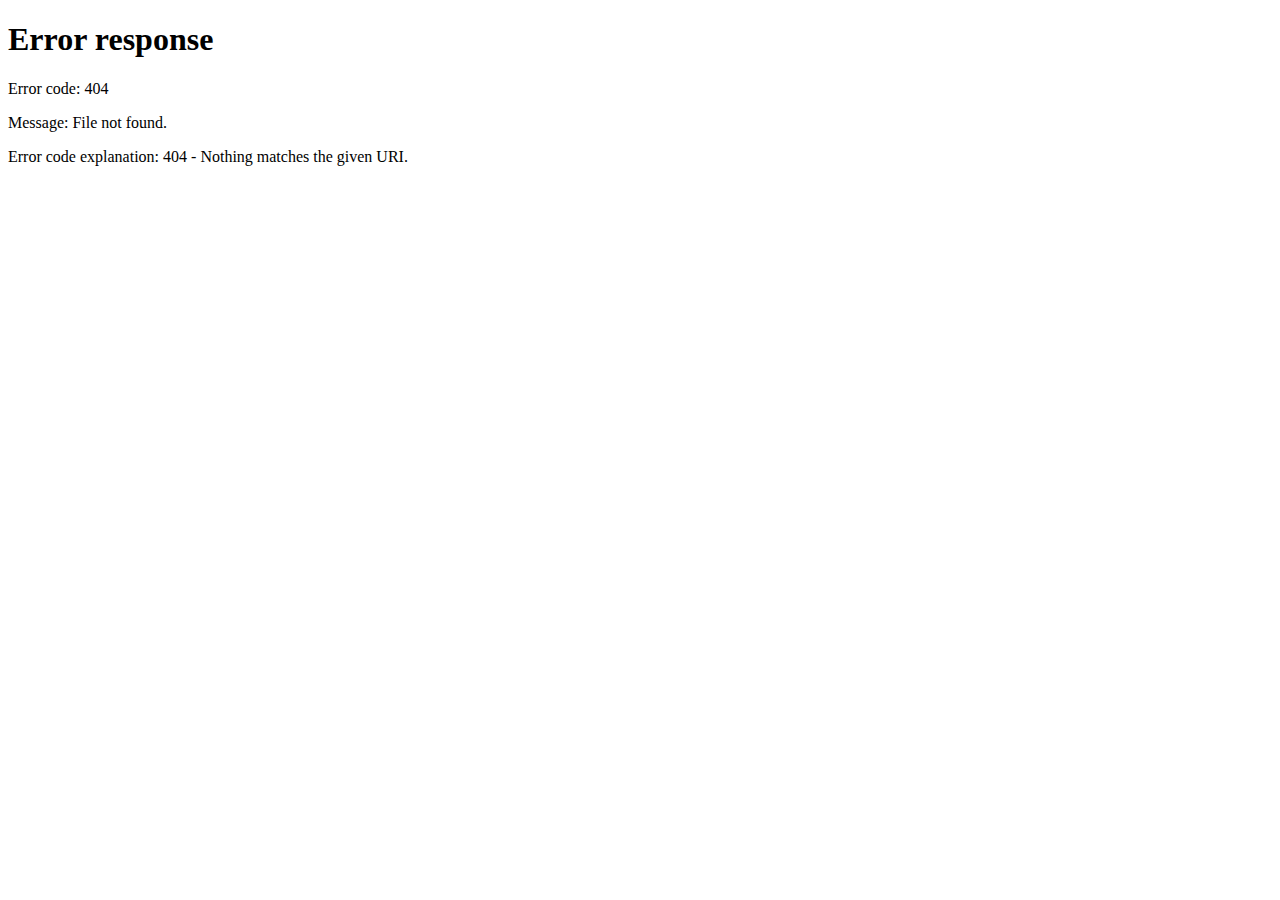
==== index.html @ 55c21f8c "index.html" ====
<!DOCTYPE html>
<html lang="en">
<head>
    <meta charset="UTF-8">
    <meta http-equiv="X-UA-Compatible" content="IE=edge">
    <meta name="viewport" content="width=device-width, initial-scale=1.0">
    <title>Redirecting...</title>
    <script>
        window.location.href = "/templates/etusivu.html"; // Muuta polku tarvittaessa
    </script>
</head>
<body>
    <p>If you are not redirected automatically, <a href="/templates/etusivu.html">click here</a>.</p>
</body>
</html>
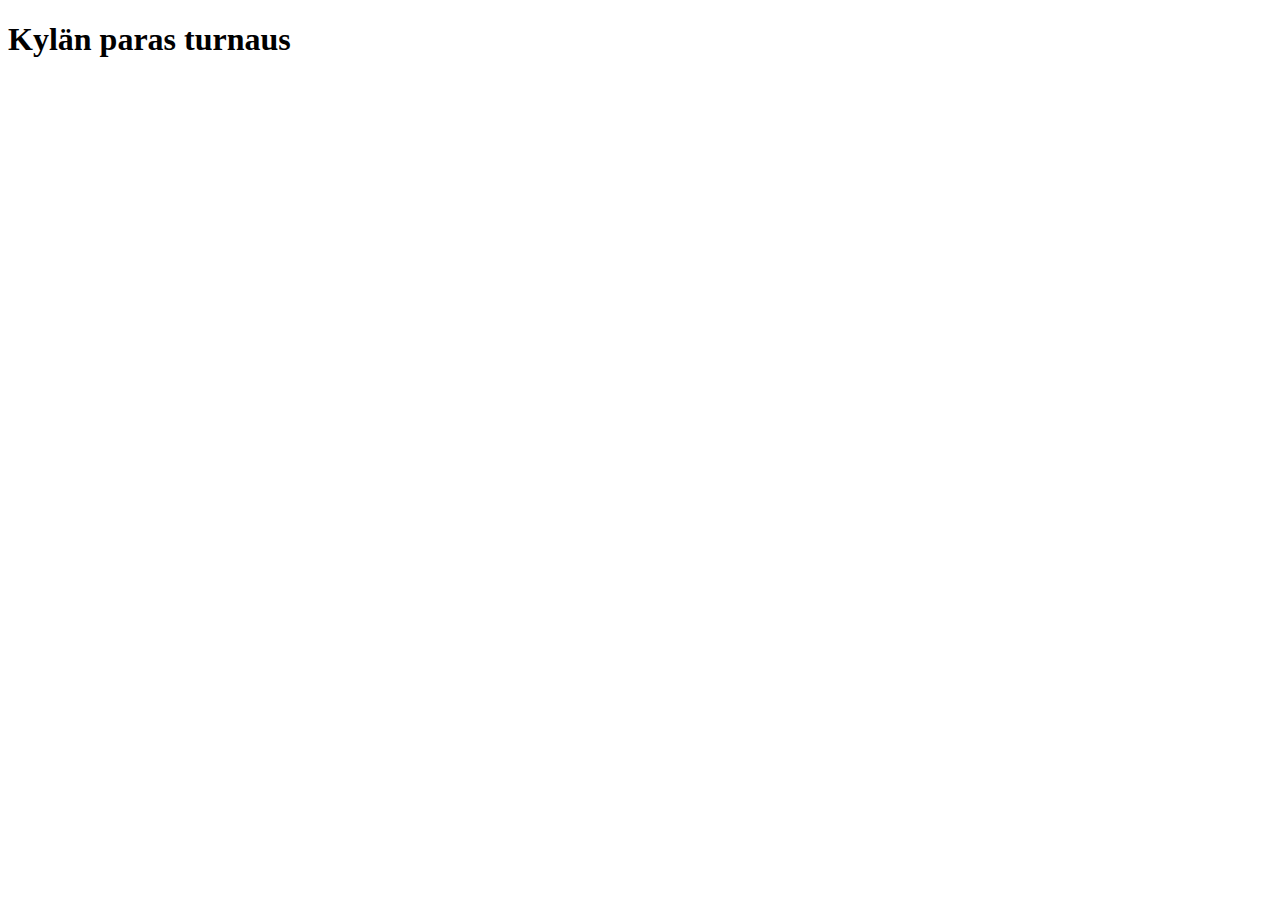
==== commit 167583b7: "indexissä etusivu" ====
--- a/index.html
+++ b/index.html
@@ -1,15 +1,17 @@
 <!DOCTYPE html>
-<html lang="en">
+
+<html 
+xmlns:th="http://www.thymeleaf.org"   
+xmlns:sec="http://www.thymeleaf.org/thymeleaf-extras-springsecurity6"
+xmlns:fa="http://www.thymeleaf.org/extras/font-awesome">
+
+<link type="text/css" rel="stylesheet" href="/css/bootstrap.min.css" th:href="@{/css/bootstrap.min.css}" /> 
 <head>
-    <meta charset="UTF-8">
-    <meta http-equiv="X-UA-Compatible" content="IE=edge">
-    <meta name="viewport" content="width=device-width, initial-scale=1.0">
-    <title>Redirecting...</title>
-    <script>
-        window.location.href = "/templates/etusivu.html"; // Muuta polku tarvittaessa
-    </script>
+    <title>Etusivu</title>
+    <meta http-equiv="Content-Type" content="text/html; charset=UTF-8" />
 </head>
+
 <body>
-    <p>If you are not redirected automatically, <a href="/templates/etusivu.html">click here</a>.</p>
+<h1>Kylän paras turnaus</h1>
 </body>
-</html>
+</html>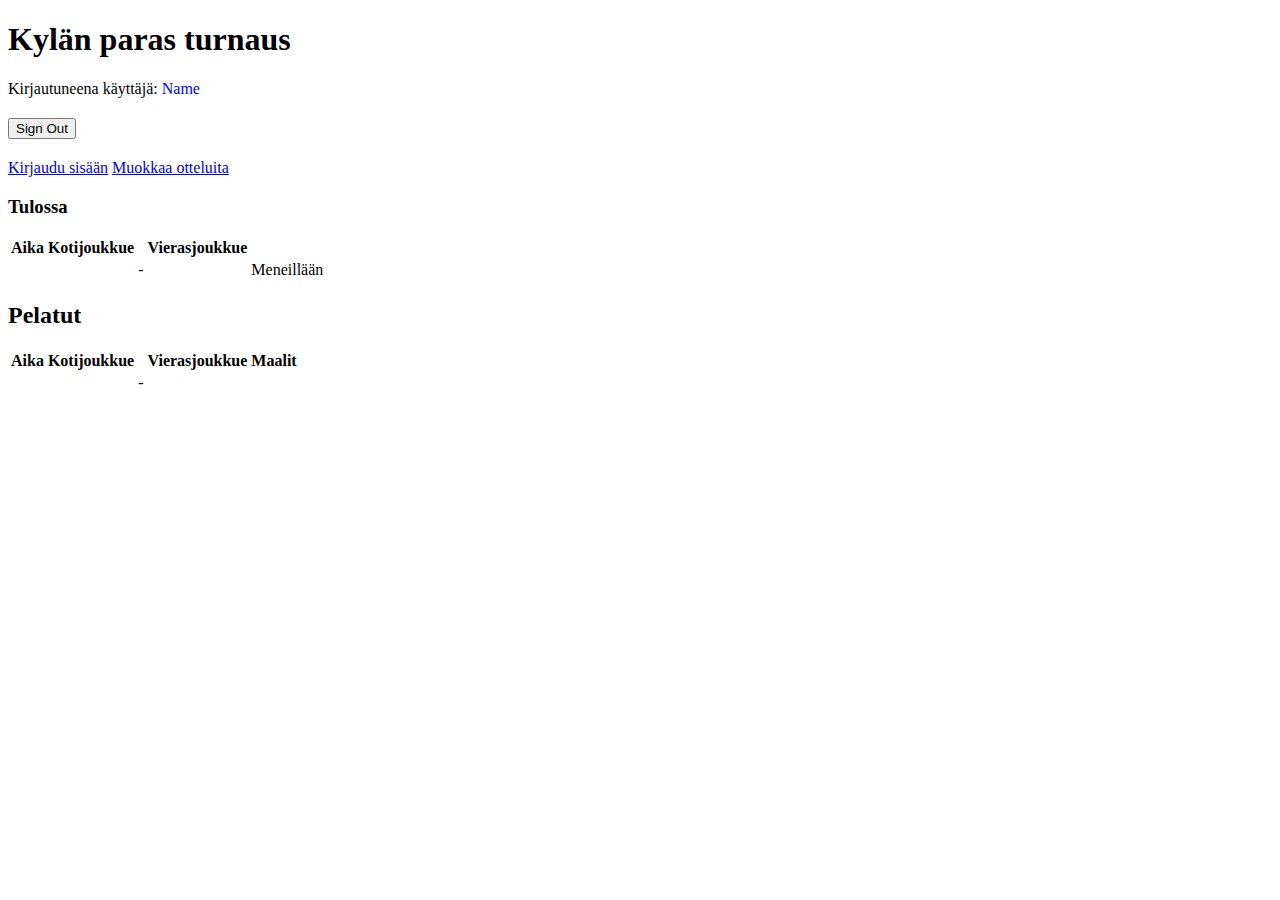
==== commit 6f5a0d2c: "etusivuun lisätty kaikki sisältö" ====
--- a/index.html
+++ b/index.html
@@ -13,5 +13,102 @@
 
 <body>
 <h1>Kylän paras turnaus</h1>
+
+	<div>
+        <a th:if="${#authorization.expression('isAuthenticated()')}">Kirjautuneena käyttäjä: <span style= "color: blue" sec:authentication="name">Name</span></a>
+         	<div th:if="${#authorization.expression('isAuthenticated()')}"  style="padding:20px 0">
+		<form th:action="@{/logout}" method="post">
+			<input type="submit" value="Sign Out" class="btn btn-sm btn-danger"/>
+		</form>
+	</div> 
+        <a th:unless="${#authorization.expression('isAuthenticated()')}" href="/login">Kirjaudu sisään</a>
+        
+        <a th:if="${#authorization.expression('isAuthenticated()')}" href="/ottelulistaus">Muokkaa otteluita</a>
+       
+    </div>
+    
+    <div>
+    <h3>Tulossa</h3>
+    <table class="table table-striped">
+        <tr>
+            <th>Aika</th>
+            <th>Kotijoukkue</th>
+            <th></th>
+            <th>Vierasjoukkue</th>
+                        <th></th>
+        </tr>  
+        <tr th:each="ottelu : ${ottelut}" th:if="${ottelu.loppuu > #temporals.createNow()}">
+            <td th:text="${#temporals.format(ottelu.alkaa, 'HH:mm') + ' - ' + #temporals.format(ottelu.loppuu, 'HH:mm')}"></td>
+            <td th:text="${ottelu.kotijoukkue.nimi}"></td>
+            <td>-</td>    		
+            <td th:text="${ottelu.vierasjoukkue.nimi}"></td>
+           <td th:if="${ottelu.alkaa < #temporals.createNow() and ottelu.loppuu > #temporals.createNow()}">
+            <span class="blink">Meneillään</span>
+        </td>
+        <td th:unless="${ottelu.alkaa < #temporals.createNow() and ottelu.loppuu > #temporals.createNow()}"></td> <!-- Tyhjä sarake, jos "Meneillään" -teksti ei näy -->
+</tr>
+    </table>
+    </div>
+    
+    
+    <h2>Pelatut</h2>
+    <table class="table table-striped">
+        <tr>
+            <th>Aika</th>
+            <th>Kotijoukkue</th>
+            <th></th>
+            <th>Vierasjoukkue</th>
+            <th>Maalit</th>	      
+        </tr>
+    <tr th:each="ottelu : ${ottelut}" th:if="${ottelu.loppuu <= #temporals.createNow()}">
+        <td th:text="${#temporals.format(ottelu.alkaa, 'HH:mm') + ' - ' + #temporals.format(ottelu.loppuu, 'HH:mm')}"></td>
+        <td th:text="${ottelu.kotijoukkue.nimi}" th:class="${ottelu.kotimaalit > ottelu.vierasmaalit} ? 'bold' : ''"></td>
+        <td>-</td>    		
+        <td th:text="${ottelu.vierasjoukkue.nimi}" th:class="${ottelu.vierasmaalit > ottelu.kotimaalit} ? 'bold' : ''"></td>
+ <td>
+            <span th:text="${ottelu.kotimaalit}" th:class="${ottelu.kotimaalit > ottelu.vierasmaalit} ? 'bold' : ''"></span>
+            <span th:text="' - '"></span>
+            <span th:text="${ottelu.vierasmaalit}" th:class="${ottelu.vierasmaalit > ottelu.kotimaalit} ? 'bold' : ''"></span>
+        </td>        
+
+    </tr>
+    </table>
+    
+
+    <!-- 
+    <div>
+       
+        <i th:if="${#authorization.expression('isAuthenticated()')}" class="fas fa-lock"></i>
+
+        <i th:unless="${#authorization.expression('isAuthenticated()')}" class="fas fa-lock-open"></i>
+    </div>
+ 		<div class="row">
+		<div class="col-md-12">
+			<h5 th:if="${#authorization.expression('isAuthenticated()')}">Kirjautuneena käyttäjä: <span style= "color: blue" sec:authentication="name">Name</span></h5>
+		</div>
+		
+		<div class="col-md-12">
+	    <p style="color:secondary" sec:authorize="hasAuthority('USER')">Täällä ei näy edit eikä delete.</p>
+		</div>
+
+	</div>
+ 
+ 	<div class="col-md-4" style="padding:20px 0">
+		<form th:action="@{/logout}" method="post">
+			<input type="submit" value="Sign Out" class="btn btn-sm btn-danger"/>
+		</form>
+	</div> 
+  
+  
+  
+  <table>     
+     	<tr>
+		<th>Etunimi</th>
+		<th>Sukunimi</th>
+
+	</tr>
+
+  </table>
+   -->
 </body>
 </html>